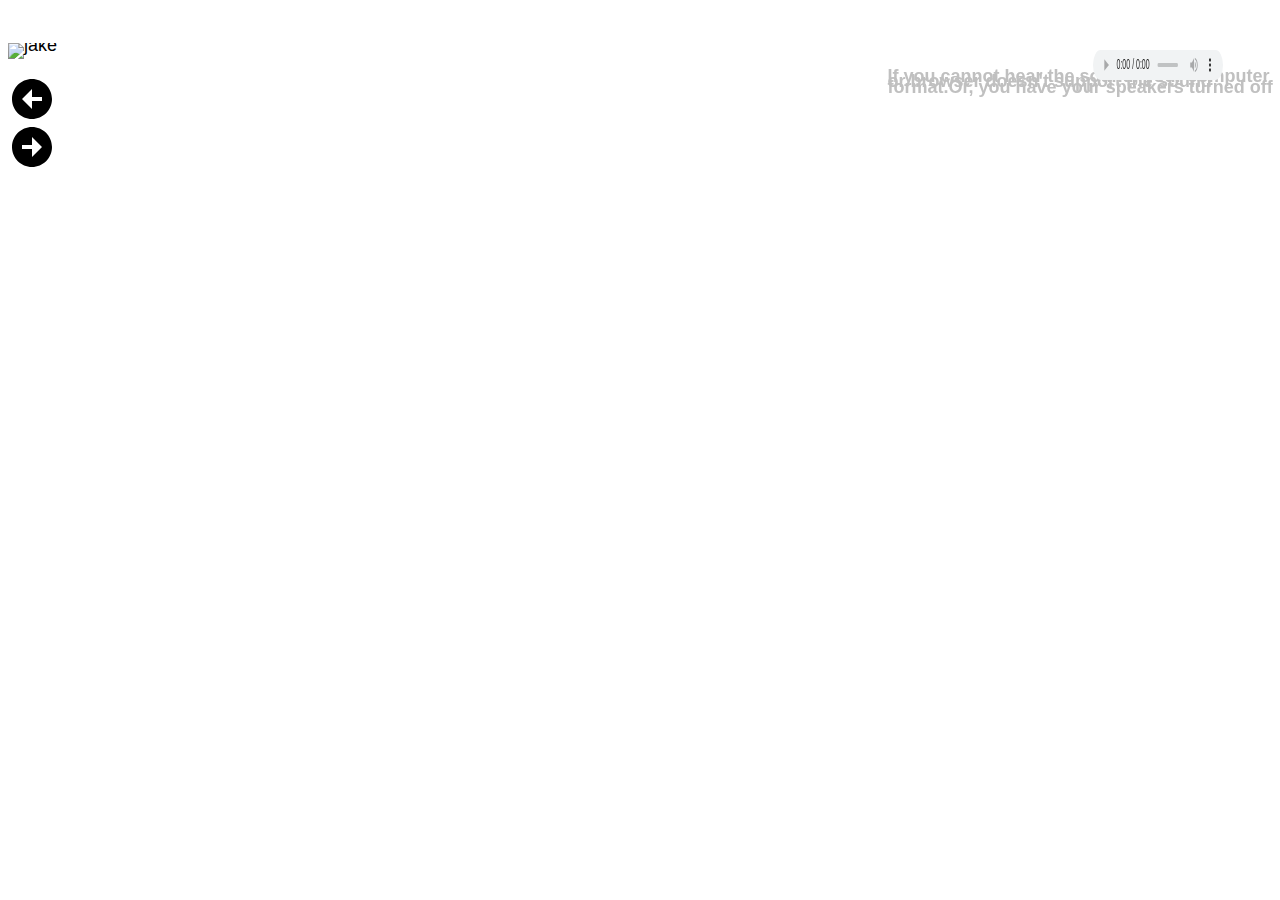
==== index.html @ 247fc6d3 "Create index.html" ====
<!doctype html>
<html lang="en">
    <head>
        <meta charset="UTF-8">
        <meta name="viewport" content="width=device-width">
        <title>Alien Adventures - Clean Version</title>
        <!--<link href="css/main.css" rel="stylesheet" type="text/css">-->
        <link href="css/mediaquery.css" rel="stylesheet" type="text/css">
        <link rel="stylesheet" type="text/css" href="./style.css">
    <style>
    /* This menu is built from mobile up */
     Comic Sans MS, cursive,
    /* general page styling */
    body {  
        background-color: black;
        background: url('https://ik.imagekit.io/ghow2otb3rc/Projects/SoM/cdn/96337246-f14d4580-1085-11eb-8793-a86d929e034d_xLVdBIAQK.jpg');
        font-family:  Comic Sans MS, cursive, sans-serif; font-size: 1.125em;
        line-height: 0.3em;
    }
        
    #sidebar {
        position: fixed;
        display: flex;
        flex-direction: column;
        align-items: flex-end;
        width: 100%;
        top: 50px;
        /*right: 40px;*/
        color: #c0c0c0;
    }
    audio {
        position: absolute;
        right: 10px;
        width: 260px;
        height: 30px;
        right: 0;
        /*transform: scale(-0.75, -1);*/
       
        transform: scale(0.5, 1);  Equal to scaleX(2) scaleY(0.5) 
        transform-origin: left;
        transition: transform 0.5s ease-in-out
    }
        
    audio:hover {
        transform: scale(0.75, 1);  Equal to scaleX(2) scaleY(0.5)    
    }
        
    #sidebar h4 {
        width: 40ch;
    }
    #leftnavcol {
        width: 20%; 
        float: left;
        border-right: 2px dashed #999999;
        margin-right: 1.0em;
        height: 1390px;
    }
    .header { 
        width:100%;
        border-bottom: 1px solid #ccc;
        background-color: #ccc;
        margin-bottom: 2em; 
    }
    .footer {
        font-size: 1.1em;
        padding: 0px;
    }
    #content { width: auto; max-width: 990px; margin: auto; padding: 20px; }

    /* Menu styles for non-mobile version */
    .nav ul { display: none; list-style: none; padding: 0px; margin: 0px; font-weight: bold; text-align: center; }
    .nav ul li {
        display: inline-block;
        text-align: left;
        font-family: "Comic Sans MS", cursive;
        font-size: 20px;
        padding-left: 10px;

    }
    .nav ul li a { display: block; padding: 15px 10px; text-decoration: none; color: #fff; }
    .nav ul li a:hover {
        background-color: blue;
        font-family: "Comic Sans MS", cursive;
        font-size: 24px;
    }

    /* rule for button on mobile version */
    .anchor-link { 
        display: inline-block; 
        text-align: center; 
        padding: 10px 15px; 
        color: #fff;
        background-color: #00F;
        text-decoration: none;
        margin: 2px; float: right;
        display: none
    }

    /* Styles for menu in footer */
    #mobile-nav { display: block; }
    #mobile-nav ul {
        list-style: none;
        margin: 0px;
        padding: 0px;
        font-family: Helvetica, Arial, sans-serif;
    }
    #mobile-nav ul li { list-style: none; text-align: center; }
    #mobile-nav ul li a { display: block; padding: 20px 10px; border-bottom: 2px solid ; text-decoration: none;color: #fff; }
    #mobile-nav ul li a:hover { background-color: blue; color: #fff; }

    /* The media query for larger devices */
    @media all and (min-width:768px)
    {
    /* for display of non-mobile menu */
    .nav ul { display: block; padding-left: 0px; }
    /* hides menu button at top of screen */
    .anchor-link { display: none; }
    /* hides menu in footer */
    #mobile-nav { display: none; }


    }
    </style>
    </head>

    <body>
        <div id="wrapper">
          <div id="header">
                <div class="hamburger">
                  <span class="bar"></span>
                  <span class="bar"></span>
                  <span class="bar"></span>
                </div>
              
              <a class="anchor-link" href="#mobile-nav">Menu</a>
               <div id="topnav">
                 <nav class="nav"> 
                    <ul>
                        <li>
                            <a href="jakes2.html">Start</a>        
                        </li>
                        <li>
                            <a href="games.html">Games</a>       
                        </li>
                        <li>
                            <a href="act.html">Activites</a>        
                        </li>
                        <li>
                            <a href="http://www.jakesalienadventures.com/admin/?page_id=27">Products</a>
                        </li>
                        <li>
                            <a href="http://www.jakesalienadventures.com/admin/?page_id=74">Blog</a>
                        </li>
                        <li>
                            <a href="http://www.jakesalienadventures.com/admin/contact-us/">Contact</a>        
                        </li>                    
                    </ul>
              </nav>		
            </div>
          </div>
          <div id="nav">
            <!-- Change container element type to div -->
            <div class="img--cont"> 
                <img class="jake6"  src="http://netanimations.net/stars_33.gif" width="100&quot;" height="100" alt="jake"/>
            </div>
          </div>
          <!--
          <div id="main">
                <img class="page3"  src="http://www.jakesalienadventures.com/n.jpg" width="320" height="489" alt="jake"/>
                <img class="p5" src="http://www.jakesalienadventures.com/p5.jpg" width="320" height="489" alt="jake"/>
          </div>
          -->
            <main>
            <div class="img--cont">
              <img src="http://www.jakesalienadventures.com/n.jpg" alt="">
            </div>
            <div class="img--cont">
              <img src="http://www.jakesalienadventures.com/p5.jpg" alt="">
            </div>
            <div class="nav--buttons">
              <div class="nav-btn--wrap">
                <a href="jakes2.html">
                    <svg xmlns="http://www.w3.org/2000/svg" width="48" height="48" viewBox="0 0 24 24"><path d="M12 2C6.486 2 2 6.486 2 12s4.486 10 10 10 10-4.486 10-10S17.514 2 12 2zm5 11h-5v4l-5-5 5-5v4h5v2z"></path>
                    </svg>
                </a>
              </div>
              <div class="nav-btn--wrap">
                <a href="jakes2.html">
                    <svg xmlns="http://www.w3.org/2000/svg" width="48" height="48" viewBox="0 0 24 24"><path d="M12 2C6.486 2 2 6.486 2 12s4.486 10 10 10 10-4.486 10-10S17.514 2 12 2zm0 15v-4H7v-2h5V7l5 5-5 5z"></path>
                    </svg>
                </a>
              </div>
            </div>
            </main>
            
            <div id="sidebar">
                <audio controls autoplay class="tooltip" data-tooltip="If you cannot hear the sound, your computer or browser doesn't support the sound format.Or, you have your speakers turned off">
                    <source src="dan1.mp3" type="audio/mpeg">
                    <source src="dan1.ogg" type="audio/ogg">
                    <embed type="video/mpeg" height="50" width="10" src="dan1.mpeg" title="Narration">
                </audio>
                <h4>If you cannot hear the sound, your computer or browser doesn't support the sound format.Or, you have your speakers turned off</h4>
            </div>

      <div id="footer">

        <footer class="footer">

            <nav id="mobile-nav"> 
                <ul>
                    <li>
                        <a href="jakes2.html">Start</a>
                    </li>
                    <li>
                        <a href="jake5.html">Nextpage</a>
                    </li>
                    <li>
                        <a href="http://www.jakesalienadventures.com">Back</a>
                    </li>
                    <li>
                        <a href="games.html">Games</a>
                    </li>
                    <li>
                        <a href="act.html">Activites</a>
                    </li>
                    <li>
                        <a href="http://www.jakesalienadventures.com/admin/?page_id=27">Products</a>
                    </li>
                    <li>
                        <a href="http://www.jakesalienadventures.com/admin/?page_id=74">Blog</a>
                    </li>
                </ul>
            </nav>
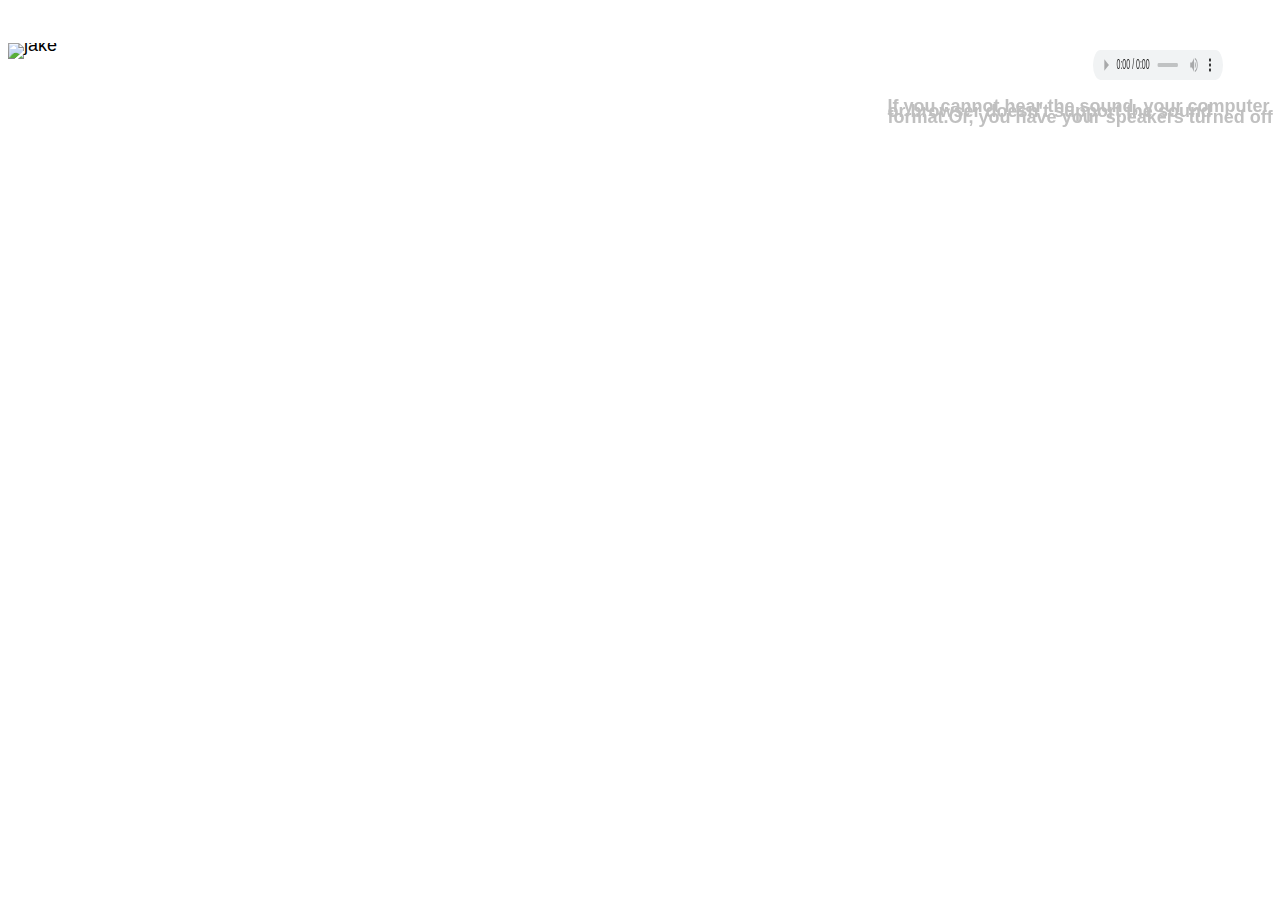
==== commit 8f93bd24: "Update index.html" ====
--- a/index.html
+++ b/index.html
@@ -106,7 +106,7 @@
         font-family: Helvetica, Arial, sans-serif;
     }
     #mobile-nav ul li { list-style: none; text-align: center; }
-    #mobile-nav ul li a { display: block; padding: 20px 10px; border-bottom: 2px solid ; text-decoration: none;color: #fff; }
+    #mobile-nav ul li a { display: block; padding: 20px 10px; border-bottom: 1px solid ; text-decoration: none;color: #fff; }
     #mobile-nav ul li a:hover { background-color: blue; color: #fff; }
 
     /* The media query for larger devices */
@@ -124,8 +124,7 @@
     </style>
     </head>
 
-    <body>
-        <div id="wrapper">
+        <body id="wrapper">
           <div id="header">
                 <div class="hamburger">
                   <span class="bar"></span>
@@ -180,13 +179,13 @@
             </div>
             <div class="nav--buttons">
               <div class="nav-btn--wrap">
-                <a href="jakes2.html">
+                <a href="http://www.jakesalienadventures.com/">
                     <svg xmlns="http://www.w3.org/2000/svg" width="48" height="48" viewBox="0 0 24 24"><path d="M12 2C6.486 2 2 6.486 2 12s4.486 10 10 10 10-4.486 10-10S17.514 2 12 2zm5 11h-5v4l-5-5 5-5v4h5v2z"></path>
                     </svg>
                 </a>
               </div>
               <div class="nav-btn--wrap">
-                <a href="jakes2.html">
+                <a href="http://www.jakesalienadventures.com/jake5.html">
                     <svg xmlns="http://www.w3.org/2000/svg" width="48" height="48" viewBox="0 0 24 24"><path d="M12 2C6.486 2 2 6.486 2 12s4.486 10 10 10 10-4.486 10-10S17.514 2 12 2zm0 15v-4H7v-2h5V7l5 5-5 5z"></path>
                     </svg>
                 </a>
@@ -203,7 +202,7 @@
                 <h4>If you cannot hear the sound, your computer or browser doesn't support the sound format.Or, you have your speakers turned off</h4>
             </div>
 
-      <div id="footer">
+    <div id="footer">
 
         <footer class="footer">
 
@@ -232,4 +231,7 @@
                     </li>
                 </ul>
             </nav>
-            
+        </footer>
+    </div>
+    </body>
+</html>
--- a/style.css
+++ b/style.css
@@ -0,0 +1,166 @@
+
+:root {
+  --tooltip-background: #444850;
+  --gap: 50px;
+  --cubic: cubic-bezier(0.91, 0.08, 0.16, 0.76);
+}
+
+main {
+  position: relative;
+  max-width: 380px;
+  margin: 0 auto;
+  display: flex;
+  flex-direction: column;
+}
+
+.img--cont {
+  flex: 1 1 50%;
+}
+
+.img--cont img {
+  max-width: 100%;
+  height: auto;
+}
+
+main .nav--buttons {
+  display: flex;
+  justify-content: space-between;
+  position: absolute;
+  width: 100%;
+/*   top: 50%; */
+  top: 25%;
+  transform: translateY(-50%);
+}
+
+.nav-btn--wrap {
+  cursor: pointer;
+}
+
+.nav-btn--wrap svg {
+  fill: rgba(255, 255, 255, .4);
+  transition: all 0.4s ease-in-out;
+}
+
+.nav-btn--wrap:hover svg {
+  fill: rgba(255, 255, 255, 1);
+}
+
+@media (min-width: 460px) {
+  main {
+    max-width: 690px;
+    flex-direction: row;
+  }
+  main .nav--buttons {
+    top: 50%;
+  }
+}
+
+.hamburger {
+  flex: 0 0 28px;
+  display: none;
+  cursor: pointer;
+/*   margin-left: auto; */
+}
+
+.bar {
+  display: block;
+  width: 25px;
+  height: 3px;
+  margin: 5px auto;
+  -webkit-transition: all 0.3s ease;
+  transition: all 0.3s ease;
+  background-color: #fff;
+}
+
+@media (max-width: 600px) {
+  /*
+  header {
+    place-items: end;
+    align-items: center;
+  }
+  .menu-items--wrap {
+    display: none;
+  }
+  */
+  .hamburger {
+    display: block;
+    float: right;
+    margin-right: .25rem;
+  }
+  .hamburger.active .bar:nth-child(2) {
+    opacity: 0;
+  }
+  
+  .hamburger.active .bar:nth-child(1) {
+    transform: translateY(8px) rotate(45deg);
+  }
+  
+  .hamburger.active .bar:nth-child(3) {
+    transform: translateY(-8px) rotate(-45deg);
+  }
+  /*
+  
+  .nav-menu {
+    position: fixed;
+    left: -100%;
+    top: 70px;
+    gap: 0;
+    flex-direction: column;
+    background-color: #262626;
+    width: 100%;
+    text-align: center;
+    transition: 0.3s;
+  }
+  */
+}
+
+.tooltip {
+  position: relative;
+}
+
+.tooltip::before {
+  content: attr(data-tooltip);
+  width: 180px;
+  position: absolute;
+  bottom: 20px;
+  left: 10px;
+  background-color: var(--tooltip-background);
+  padding: 10px;
+  font-family: 'Oswald', sans-serif;
+  font-size: 12px;
+  color: #fff;
+  border-radius: 4px;
+  line-height: 1.5;
+  opacity: 0;
+  visibility: hidden;
+  transition: opacity 0.2s var(--cubic), bottom 0.2s var(--cubic), visibility 0s 0.4s;
+}
+  
+.tooltip::after {
+  content: "";
+  position: absolute;
+  bottom: 15px;
+  left: 93px;
+  width: 0px;
+  height: 0px;
+  border-left: 7px solid transparent;
+  border-right: 7px solid transparent;
+  border-top: 7px solid var(--tooltip-background);
+  opacity: 0;
+  visibility: hidden;
+  transition: opacity 0.2s var(--cubic), bottom 0.2s var(--cubic), visibility 0s 0.4s;
+}
+
+.tooltip:hover::before {
+  opacity: 1;
+  visibility: visible;
+  bottom: 27px;
+  transition: opacity 0.2s var(--cubic), bottom 0.2s var(--cubic), visibility 0s 0s;
+}
+    
+.tooltip:hover::after {
+  opacity: 1;
+  visibility: visible;
+  bottom: 20px;
+  transition: opacity 0.2s var(--cubic), bottom 0.2s var(--cubic), visibility 0s 0s;
+}
